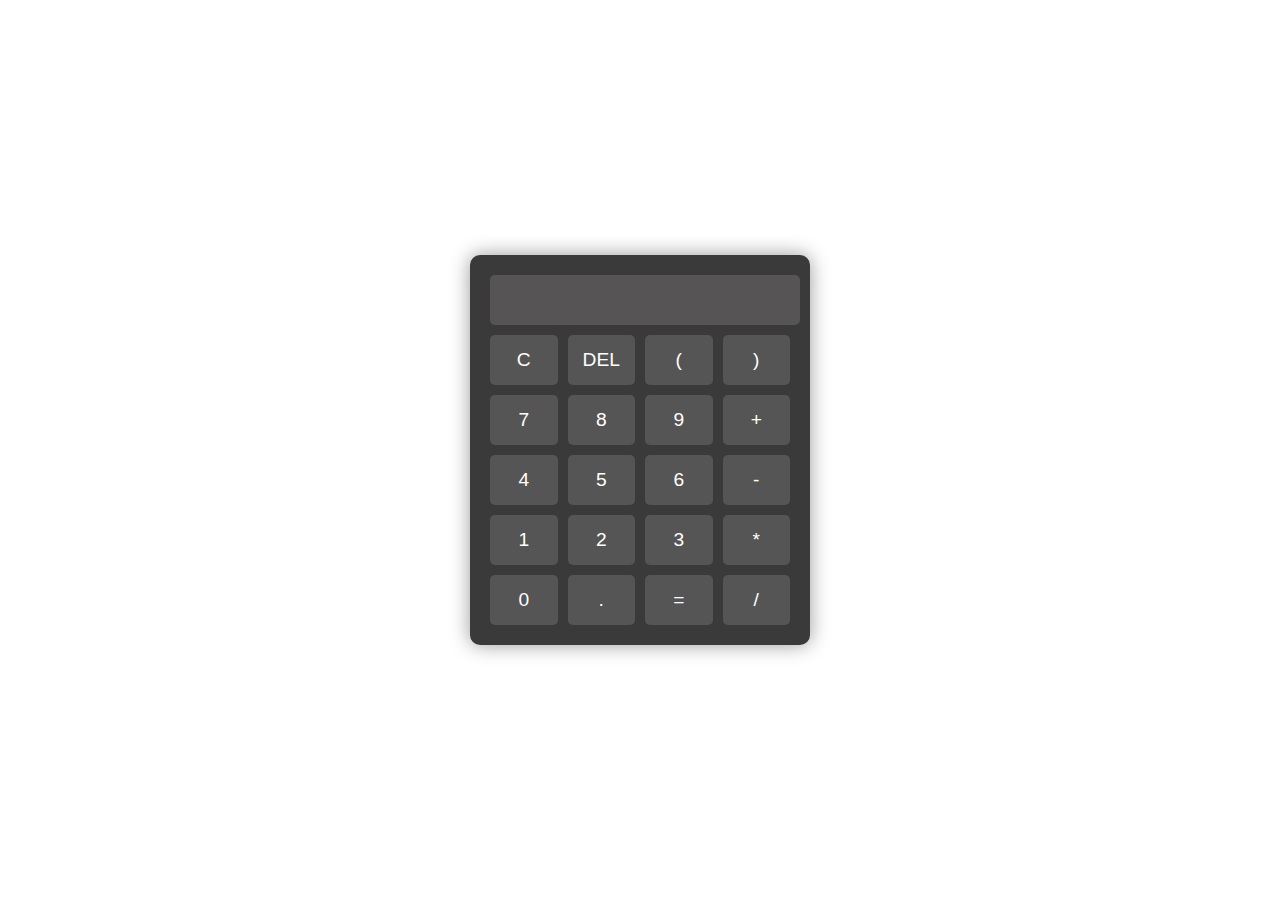
==== Calculator/index.html @ 0868da87 "Add files via upload" ====
<!DOCTYPE html>
<html lang="en">
<head>
    <meta charset="UTF-8">
    <meta name="viewport" content="width=device-width, initial-scale=1.0">
    <link rel="stylesheet" href="style.css">
    <title>Advanced Calculator</title>
</head>
<body>
    <div class="calculator">
        <input type="text" id="display" disabled>
        <div class="buttons">
            <button onclick="clearDisplay()">C</button>
            <button onclick="removeLastDigit()">DEL</button>
            <button onclick="Display('(')">(</button>
            <button onclick="Display(')')">)</button>
            <button onclick="Display('7')">7</button>
            <button onclick="Display('8')">8</button>
            <button onclick="Display('9')">9</button>
            <button onclick="Display('+')">+</button>
            <button onclick="Display('4')">4</button>
            <button onclick="Display('5')">5</button>
            <button onclick="Display('6')">6</button>
            <button onclick="Display('-')">-</button>
            <button onclick="Display('1')">1</button>
            <button onclick="Display('2')">2</button>
            <button onclick="Display('3')">3</button>
            <button onclick="Display('*')">*</button>
            <button onclick="Display('0')">0</button>
            <button onclick="Display('.')">.</button>
            <button onclick="calculateResult()">=</button>
            <button onclick="Display('/')">/</button>
        </div>
    </div>
    <script src="script.js"></script>
</body>
</html>
---- Calculator/style.css ----
body {
    font-family: Arial, sans-serif;
    background-color: white;
    display: flex;
    justify-content: center;
    align-items: center;
    min-height: 100vh;
    margin: 0;
}

.calculator {
    background-color: rgb(59, 58, 58);
    border-radius: 10px;
    box-shadow: 0px 0px 20px rgba(0, 0, 0, 0.4);
    padding: 20px;
    width: 300px;
}

#display {
    width: 100%;
    height: 40px;
    font-size: 1.5em;
    text-align: right;
    margin-bottom: 10px;
    padding: 5px;
    border: none;
    border-radius: 5px;
    background-color: rgb(86, 84, 84);
    color: white;
}

.buttons {
    display: grid;
    grid-template-columns: repeat(4, 1fr);
    grid-gap: 10px;
}

button {
    width: 100%;
    height: 50px;
    font-size: 1.2em;
    border: none;
    border-radius: 5px;
    background-color: #555;
    color: white;
    cursor: pointer;
}

button:hover {
    background-color: grey;
}
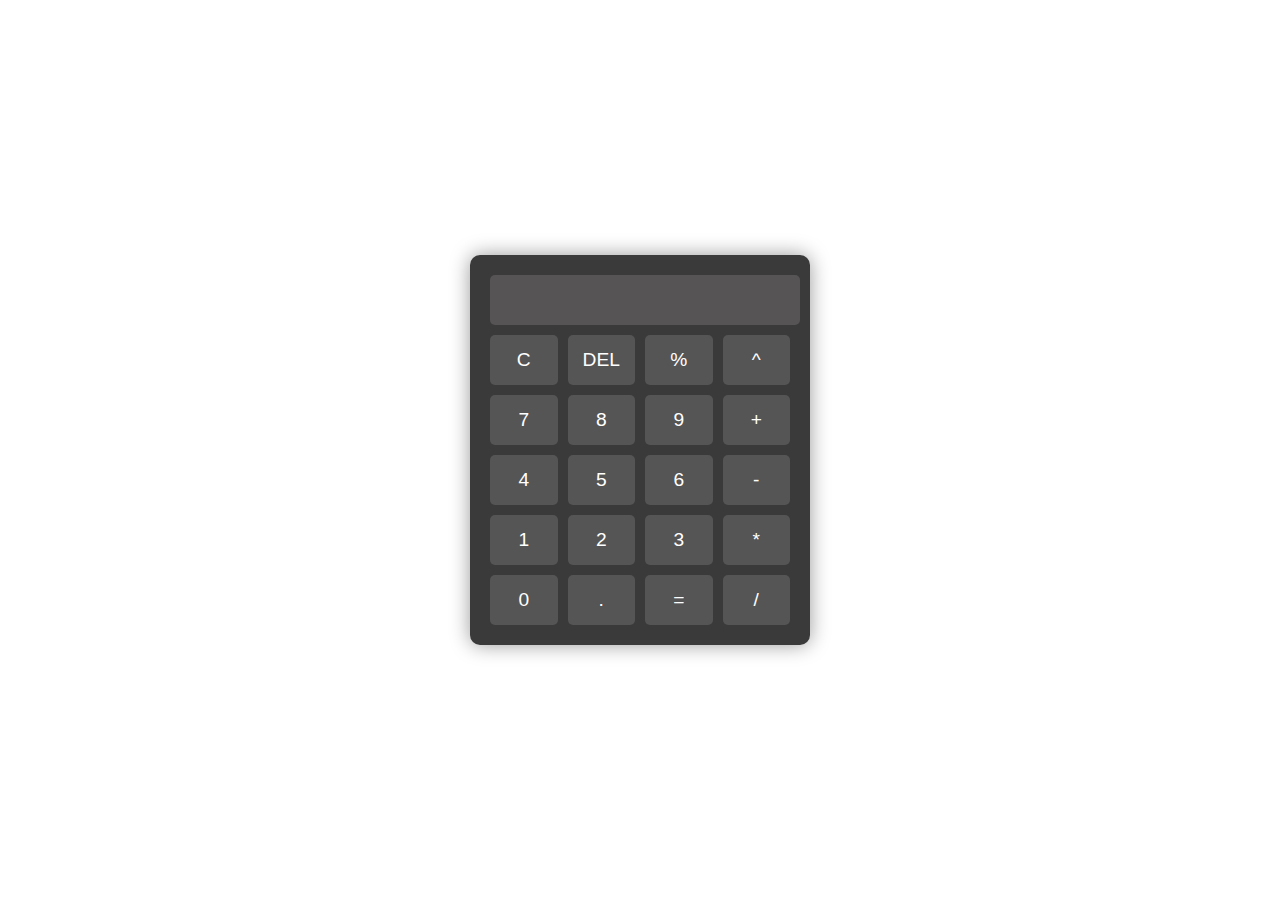
==== commit 090cd58b: "index.html" ====
--- a/Calculator/index.html
+++ b/Calculator/index.html
@@ -12,8 +12,8 @@
         <div class="buttons">
             <button onclick="clearDisplay()">C</button>
             <button onclick="removeLastDigit()">DEL</button>
-            <button onclick="Display('(')">(</button>
-            <button onclick="Display(')')">)</button>
+            <button onclick="percentage('%')">%</button>
+            <button onclick="exponentation('^')">^</button>
             <button onclick="Display('7')">7</button>
             <button onclick="Display('8')">8</button>
             <button onclick="Display('9')">9</button>
